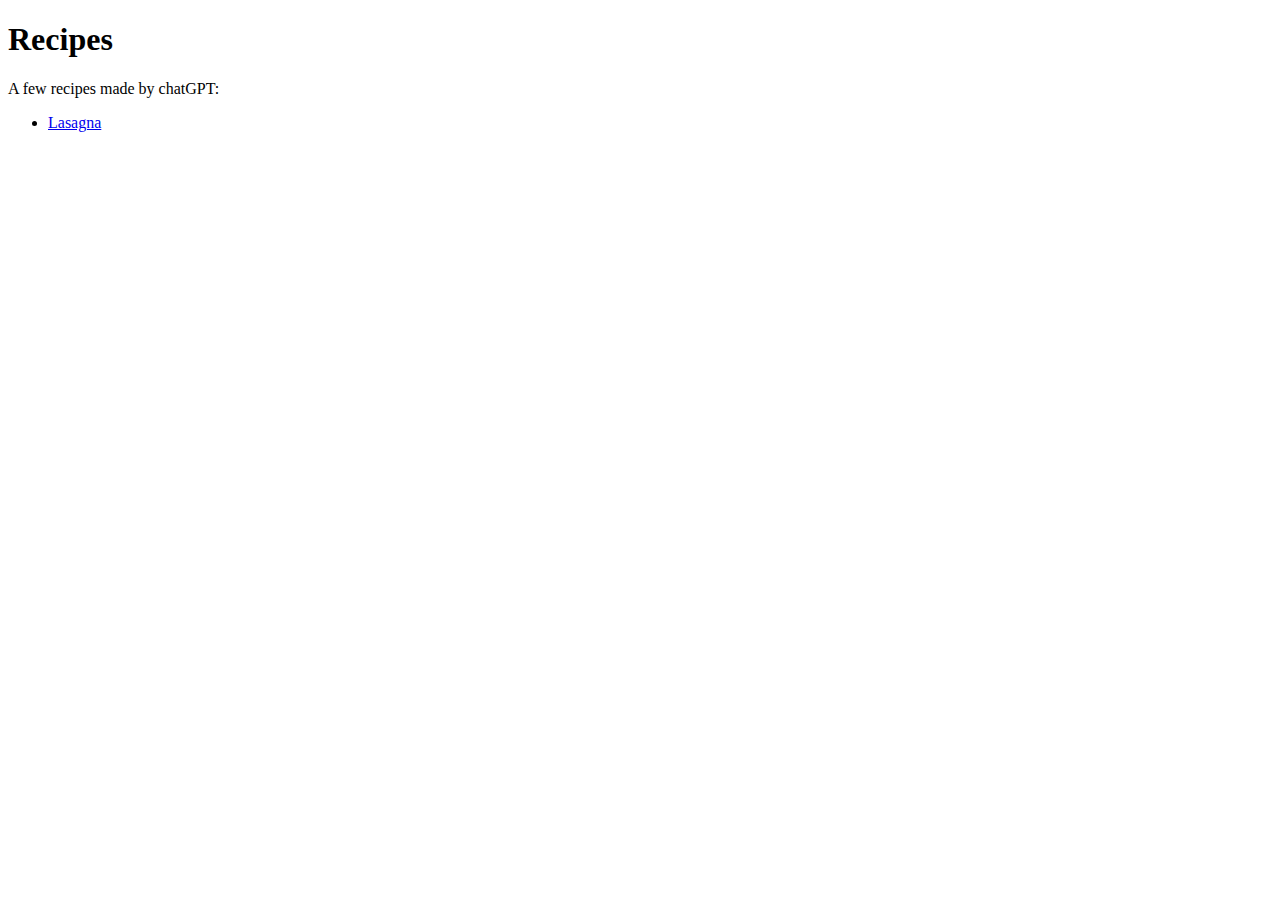
==== index.html @ 35b79019 "Add 1 recipe (lasagna)" ====
<!DOCTYPE html>
<html lang="en">
<head>
    <meta charset="UTF-8">
    <meta http-equiv="X-UA-Compatible" content="IE=edge">
    <meta name="viewport" content="width=device-width, initial-scale=1.0">
    <title>Recipes</title>
</head>
<body>
    <h1>Recipes</h1>
    <p>A few recipes made by chatGPT:</p>
    <p>
        <ul>
            <li><a href="my_recipes/lasagna.html">Lasagna</a></li>
        </ul>
    </p>
</body>
</html>
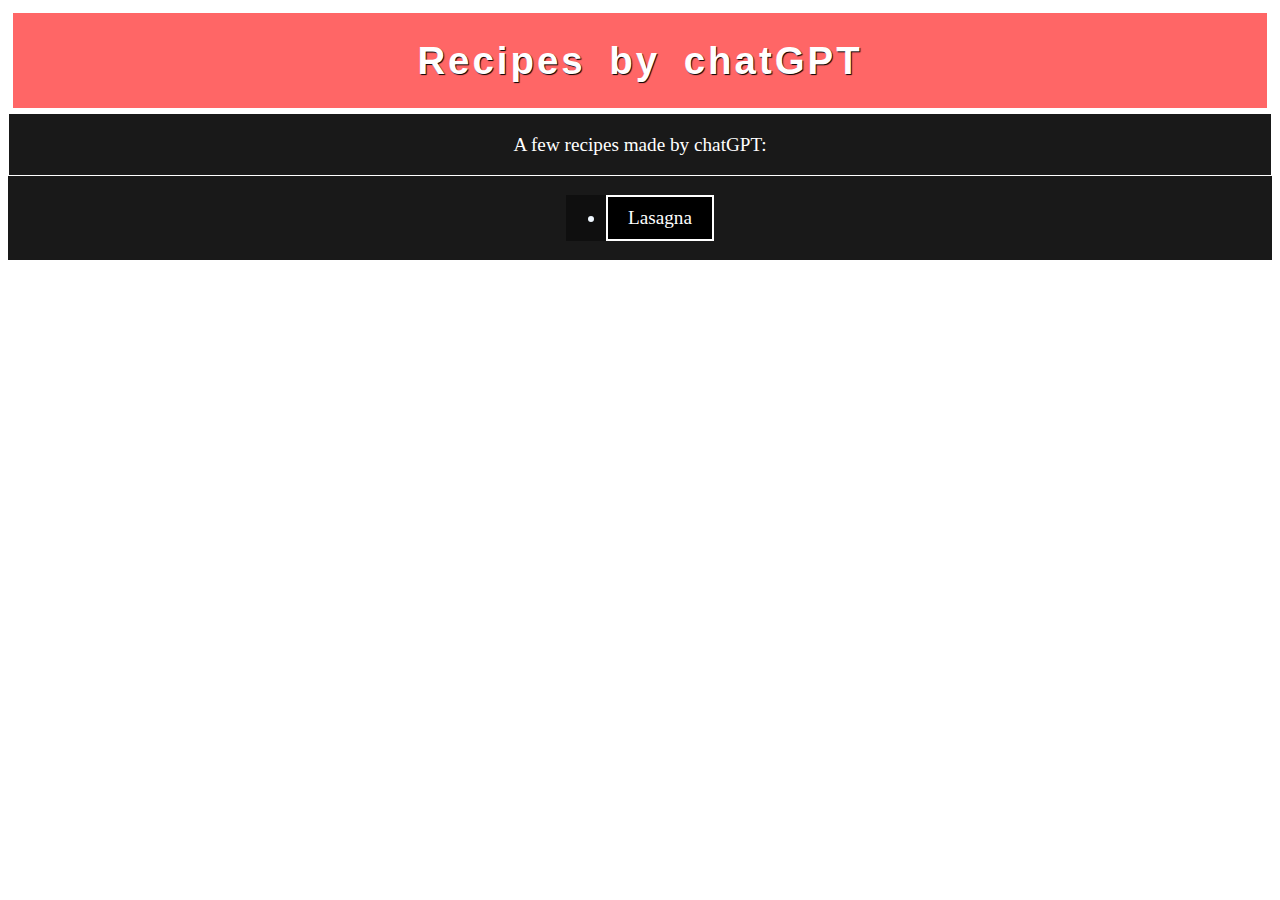
==== commit 4b1ee201: "added CSS" ====
--- a/index.html
+++ b/index.html
@@ -5,14 +5,23 @@
     <meta http-equiv="X-UA-Compatible" content="IE=edge">
     <meta name="viewport" content="width=device-width, initial-scale=1.0">
     <title>Recipes</title>
+    <link rel="stylesheet" href="styles.css">
 </head>
 <body>
-    <h1>Recipes</h1>
-    <p>A few recipes made by chatGPT:</p>
-    <p>
-        <ul>
-            <li><a href="my_recipes/lasagna.html">Lasagna</a></li>
-        </ul>
-    </p>
+    <div class="title">
+    <h1>Recipes by chatGPT</h1>
+    </div>
+    <div class="middle">
+        <div class="description">
+            <p>A few recipes made by chatGPT:</p>
+        </div>
+        <div class="recipes">
+        <p>
+            <ul>
+              <li><a href="my_recipes/lasagna.html">Lasagna</a></li>
+            </ul>
+        </p>
+        </div>
+    </div>
 </body>
 </html>--- a/styles.css
+++ b/styles.css
@@ -0,0 +1,85 @@
+.title {
+    color: rgba(255, 255, 255, 1);
+    border: 5px solid;
+    text-align: center;
+    font-size: larger;
+    font-family: Arial, Helvetica, sans-serif;
+    background-color: rgba(255, 0, 0, 0.6);
+    text-shadow: 1px 1px 1px rgb(0, 0, 0);
+    letter-spacing: 3px;
+    word-spacing: 10px;
+}
+.description {
+    display: flex;
+    justify-content: center;
+    font-size: larger;
+    font-family: Times, 'Times New Roman', serif;
+    color: rgb(255, 255, 255);
+    border: 1px solid;
+}
+
+.recipes {
+    display: flex;
+    justify-content: center;
+    color: aliceblue;
+}
+.middle {
+    background-color: rgba(0, 0, 0, 0.9)
+}
+
+a:link, a:visited {
+    background-color: rgb(0, 0, 0);
+    color: rgb(255, 255, 255);
+    border: 2px solid rgb(255, 255, 255);
+    padding: 10px 20px;
+    text-align: center;
+    text-decoration: none;
+    display: inline-block;
+}
+a:hover, a:active {
+    background-color: rgb(255, 255, 255);
+    color: rgb(0, 0, 0);
+}
+
+.top {
+    text-align: center;
+    color: aliceblue;
+}
+
+.name {
+    font-size: larger;
+    font-family: Impact, Haettenschweiler, 'Arial Narrow Bold', sans-serif;
+}
+
+.lasagna-description, .dada {
+    font-size: larger;
+    font-family: Verdana, Geneva, Tahoma, sans-serif;
+    color: aliceblue;
+}
+
+
+img {
+    height: 700px;
+    width: 900px;
+}
+
+.lasagna-1 {
+    background-color: rgba(70, 0, 0, 0.438);
+}
+
+.ingredients, .directions, .end, .back {
+    font-family: 'Lucida Sans', 'Lucida Sans Regular', 'Lucida Grande', 'Lucida Sans Unicode', Geneva, Verdana, sans-serif;
+    font-size: 200%;
+    text-align: center;
+    color: aliceblue;
+}
+
+ul, ol {
+    font-size: larger;
+    background-color: rgba(0, 0, 0, 0.4);
+    color: aliceblue;
+}
+
+.back {
+    
+}